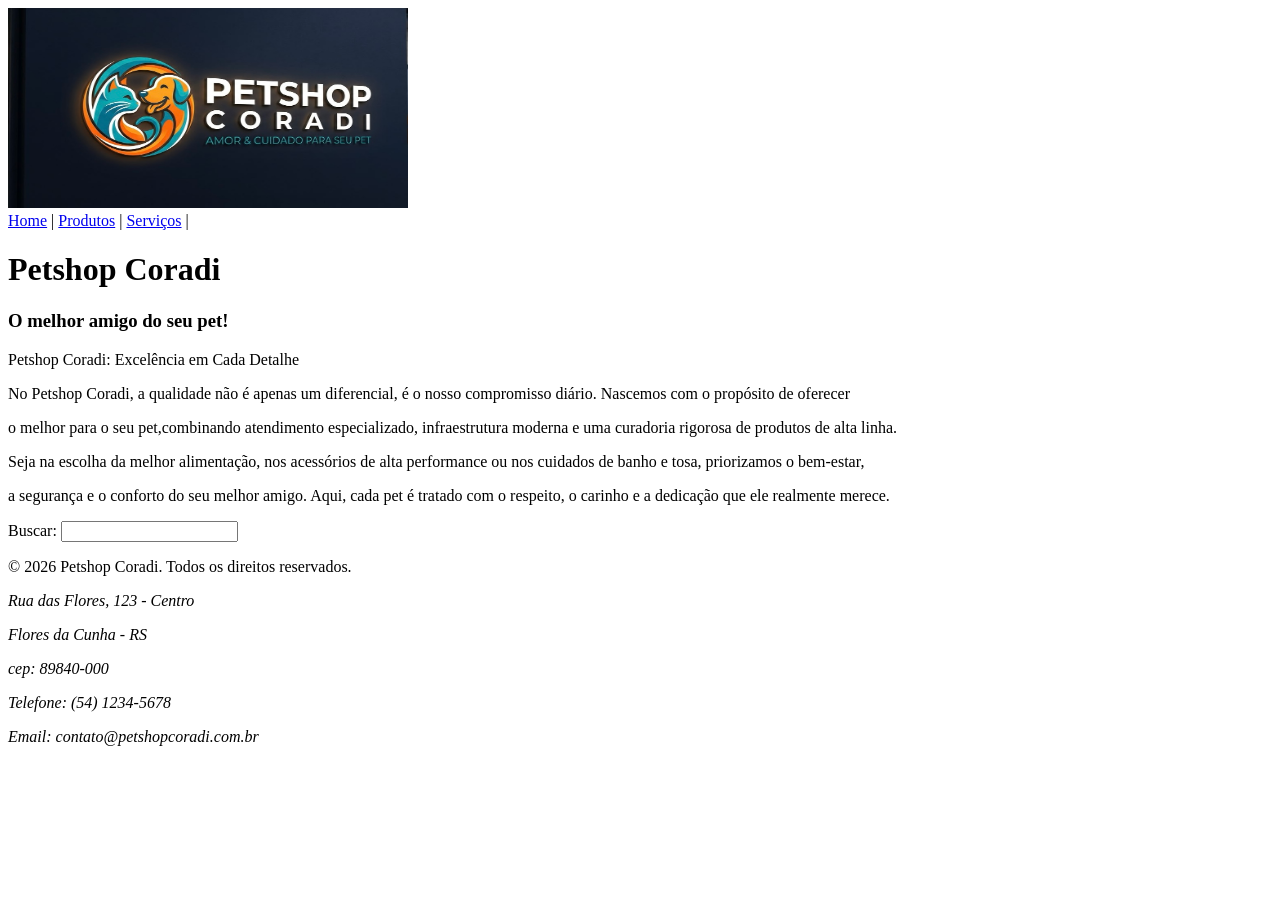
==== index.html @ 6973a22c "Add files via upload" ====
<!DOCTYPE html>
<html lang="en">
<head>
    <meta charset="UTF-8">
    <title>Petshop</title>
</head>
    
<body>
    <header>
       

        <img src="imagens/logo.jpg"     
            alt="Logo Petshop Coradi"
             width="400" height="200">

    <nav> 
        <a href="index.html">Home</a> |
        <a href="produtos.html">Produtos</a> |
        <a href="servicos.html">Serviços</a> |

    </nav>

     <h1>Petshop Coradi</h1>

    <h3>O melhor amigo do seu pet!</h3>

    <p> Petshop Coradi: Excelência em Cada Detalhe </p>

    <p>
        No Petshop Coradi, a qualidade não é apenas um diferencial, é o nosso compromisso diário. Nascemos com o propósito de oferecer 
        <p>o melhor para o seu pet,combinando atendimento especializado, infraestrutura moderna e uma curadoria rigorosa de produtos de alta linha.</p>

        Seja na escolha da melhor alimentação, nos acessórios de alta performance ou nos cuidados de banho e tosa, priorizamos o bem-estar, 
        <p> a segurança e o conforto do seu melhor amigo. Aqui, cada pet é tratado com o respeito, o carinho e a dedicação que ele realmente merece.</p>
    </p>


    </header>

    
    <section>
        

    </section>

    <form> 
        <label for="Busca">Buscar:</label>

        <input 
            type="search"
            id="Busca"
            name="Busca"

            <button type="submit">
            </button>
    </form>
    

</body>
    <footer>

        <p>© 2026 Petshop Coradi. Todos os direitos reservados.</p>
            <address>
            <p>Rua das Flores, 123 - Centro</p>
            <p>Flores da Cunha - RS</p>
            <p> cep: 89840-000</p>
            <p>Telefone: (54) 1234-5678</p>
            <p>Email: contato@petshopcoradi.com.br</p>
            </address>
        
    </footer>

</html>
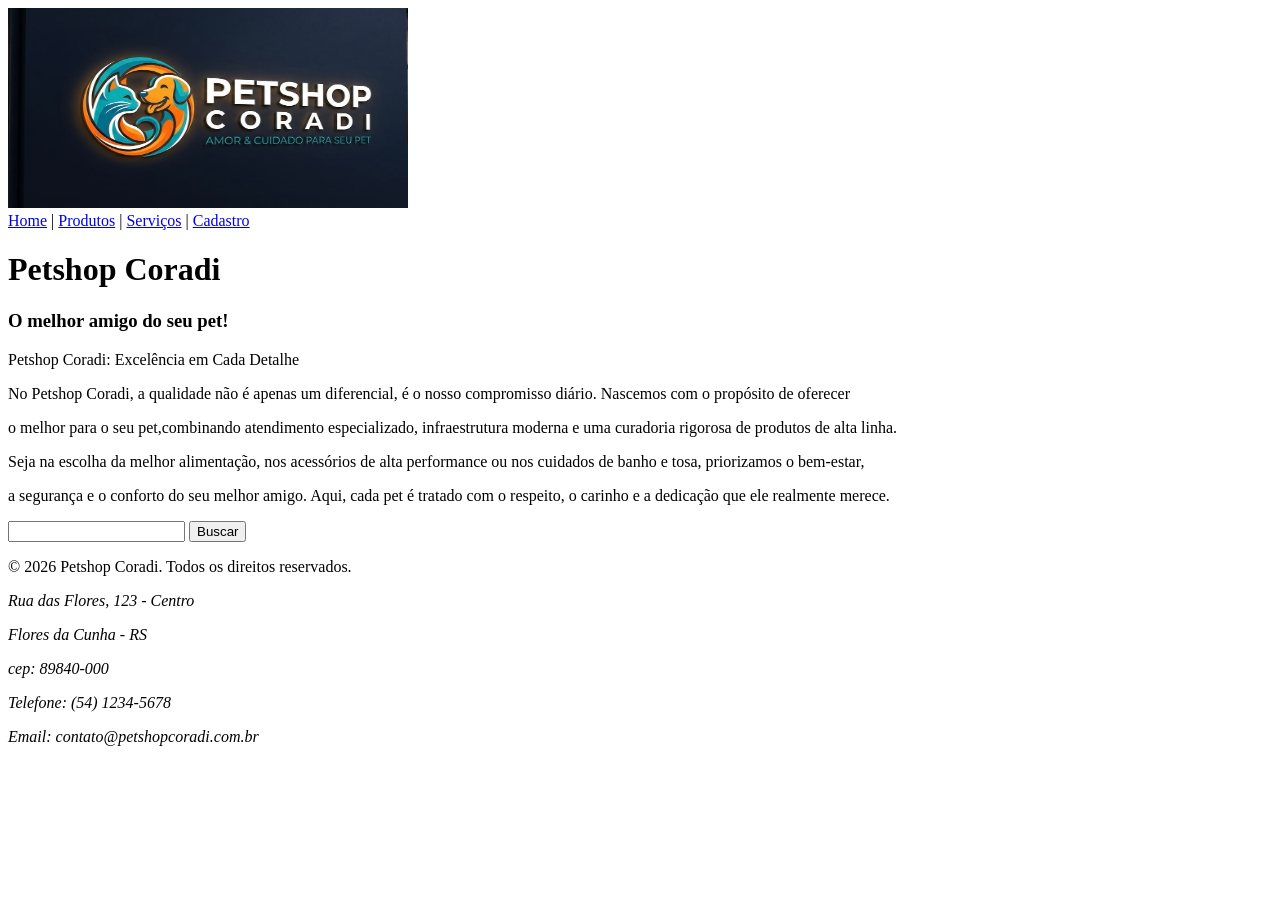
==== commit d7b16aae: "Update index.html aba cadastro adicionada, java script e css" ====
--- a/index.html
+++ b/index.html
@@ -1,7 +1,9 @@
 <!DOCTYPE html>
-<html lang="en">
+<html lang="pt-BR">
 <head>
     <meta charset="UTF-8">
+    <link rel="stylesheet" href="style.css">
+    <script src="js/script.js"></script>
     <title>Petshop</title>
 </head>
     
@@ -9,50 +11,45 @@
     <header>
        
 
-        <img src="imagens/logo.jpg"     
-            alt="Logo Petshop Coradi"
-             width="400" height="200">
+            <img src="imagens/logo.jpg"     
+             alt="Logo Petshop Coradi"
+                 width="400" height="200">
 
-    <nav> 
-        <a href="index.html">Home</a> |
-        <a href="produtos.html">Produtos</a> |
-        <a href="servicos.html">Serviços</a> |
+                <nav> 
+                    <a href="index.html">Home</a> |
+                    <a href="produtos.html">Produtos</a> |
+                    <a href="servicos.html">Serviços</a> |
+                    <a href="cadastro.html">Cadastro</a>
+                </nav>
 
-    </nav>
+            <h1>Petshop Coradi</h1>
 
-     <h1>Petshop Coradi</h1>
+            <h3>O melhor amigo do seu pet!</h3>
 
-    <h3>O melhor amigo do seu pet!</h3>
+            <p> Petshop Coradi: Excelência em Cada Detalhe </p>
 
-    <p> Petshop Coradi: Excelência em Cada Detalhe </p>
+            </p>
+            No Petshop Coradi, a qualidade não é apenas um diferencial, é o nosso compromisso diário. Nascemos com o propósito de oferecer 
+            <p>o melhor para o seu pet,combinando atendimento especializado, infraestrutura moderna e uma curadoria rigorosa de produtos de alta linha.</p>
 
-    <p>
-        No Petshop Coradi, a qualidade não é apenas um diferencial, é o nosso compromisso diário. Nascemos com o propósito de oferecer 
-        <p>o melhor para o seu pet,combinando atendimento especializado, infraestrutura moderna e uma curadoria rigorosa de produtos de alta linha.</p>
-
-        Seja na escolha da melhor alimentação, nos acessórios de alta performance ou nos cuidados de banho e tosa, priorizamos o bem-estar, 
-        <p> a segurança e o conforto do seu melhor amigo. Aqui, cada pet é tratado com o respeito, o carinho e a dedicação que ele realmente merece.</p>
-    </p>
+            Seja na escolha da melhor alimentação, nos acessórios de alta performance ou nos cuidados de banho e tosa, priorizamos o bem-estar, 
+            <p> a segurança e o conforto do seu melhor amigo. Aqui, cada pet é tratado com o respeito, o carinho e a dedicação que ele realmente merece.</p>
+            </p>
 
 
     </header>
 
-    
-    <section>
+    <form> 
         
-
-    </section>
-
-    <form> 
-        <label for="Busca">Buscar:</label>
-
         <input 
             type="search"
-            id="Busca"
-            name="Busca"
+            id="Buscar"
+            name="">
 
             <button type="submit">
+                Buscar
             </button>
+        
     </form>
     
 
@@ -70,4 +67,4 @@
         
     </footer>
 
-</html>+</html>
